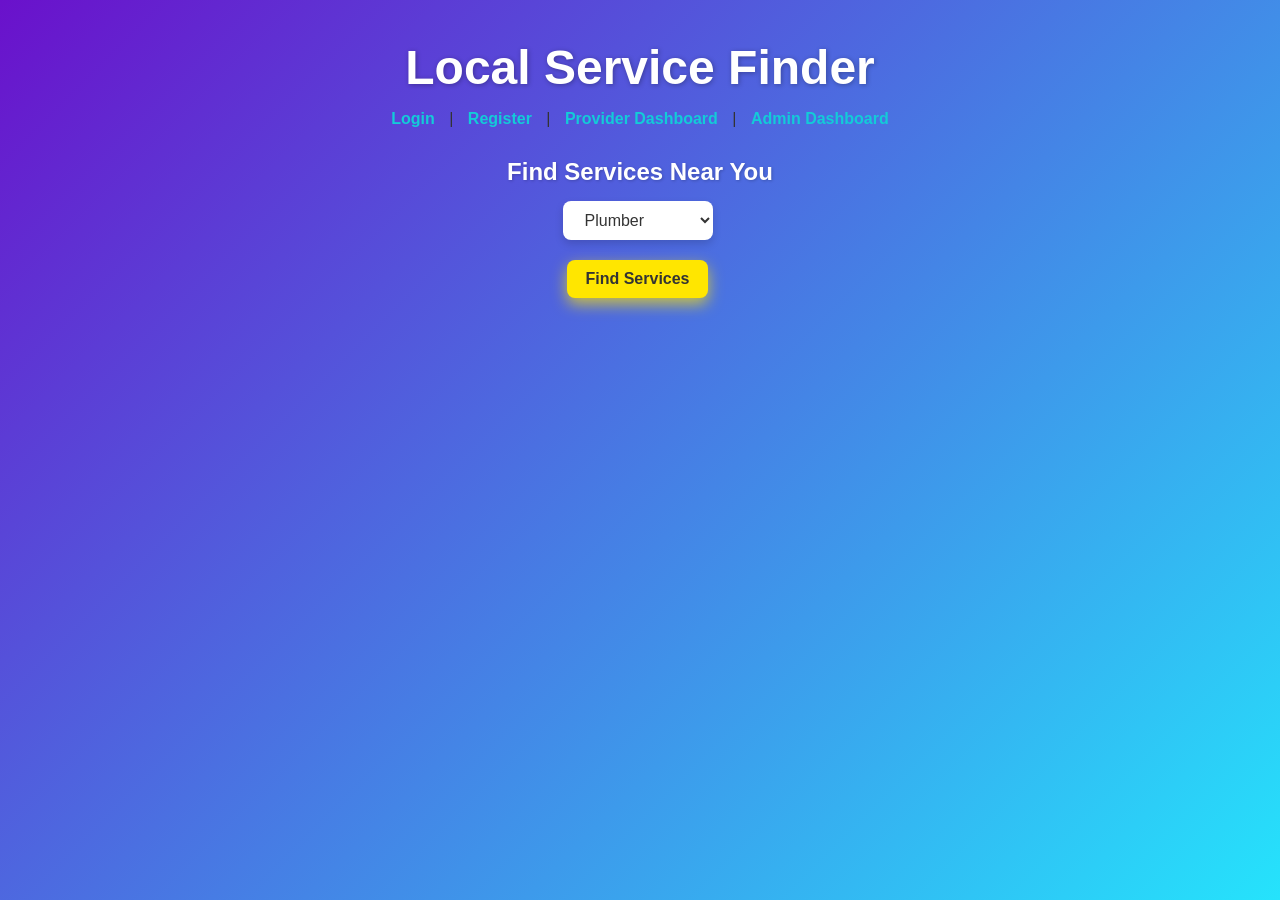
==== index.html @ b96a738e "Add files via upload" ====
<!DOCTYPE html>
<html>
<head>
  <title>Local Service Finder</title>
  <link rel="stylesheet" href="style.css">
</head>
<body>

<h1>Local Service Finder</h1>

<div>
  <a href="login.html">Login</a> | 
  <a href="register.html">Register</a> | 
  <a href="provider.html">Provider Dashboard</a> | 
  <a href="admin.html">Admin Dashboard</a>
</div>

<h2>Find Services Near You</h2>
<select id="serviceType">
  <option value="Plumber">Plumber</option>
  <option value="Electrician">Electrician</option>
  <option value="Cleaner">Cleaner</option>
</select>
<button onclick="findServices()">Find Services</button>

<div id="results"></div>

<script src="services.js"></script>
<script src="auth.js"></script>
<script src="provider.js"></script>
<script src="admin.js"></script>

</body>
</html>
---- style.css ----
/* Reset some default styles */
* {
  box-sizing: border-box;
  margin: 0;
  padding: 0;
  font-family: 'Segoe UI', Tahoma, Geneva, Verdana, sans-serif;
}

/* Body background and center content */
body {
  background: linear-gradient(135deg, #6a11cb 0%, #25e3fc 100%);
  color: #333;
  min-height: 100vh;
  display: flex;
  flex-direction: column;
  align-items: center;
  padding: 40px 20px;
}

/* Main title */
h1 {
  font-size: 3rem;
  font-weight: 700;
  color: white;
  margin-bottom: 15px;
  text-shadow: 1px 1px 5px rgba(0,0,0,0.3);
}

/* Navigation links container */
div > a {
  color: #13cbd8;
  text-decoration: none;
  font-weight: 600;
  margin: 0 10px;
  transition: color 0.3s ease;
  cursor: pointer;
}

div > a:hover {
  color: #fff;
  text-decoration: underline;
}

/* Container for nav links */
div {
  margin-bottom: 30px;
}

/* Subtitle */
h2 {
  color: white;
  margin-bottom: 15px;
  font-weight: 600;
  text-shadow: 1px 1px 3px rgba(0,0,0,0.2);
}

/* Dropdown & button container */
select, button {
  padding: 10px 18px;
  font-size: 1rem;
  border-radius: 8px;
  border: none;
  margin: 0 5px 20px 0;
  transition: background-color 0.3s ease, box-shadow 0.3s ease;
  cursor: pointer;
  box-shadow: 0 4px 8px rgba(0,0,0,0.15);
}

/* Dropdown styling */
select {
  background-color: #fff;
  color: #333;
  min-width: 150px;
}

/* Button styling */
button {
  background-color: #ffe600;
  color: #333;
  font-weight: 700;
  box-shadow: 0 6px 15px rgba(255, 230, 0, 0.7);
}

button:hover {
  background-color: #fff200;
  box-shadow: 0 8px 20px rgba(255, 242, 0, 0.9);
}

/* Result cards */
#results {
  max-width: 400px;
  width: 100%;
}

.card {
  background-color: rgba(255, 255, 255, 0.9);
  border-radius: 15px;
  padding: 20px 25px;
  margin: 15px 0;
  box-shadow: 0 10px 25px rgba(0,0,0,0.1);
  text-align: center;
  transition: transform 0.3s ease;
}

.card:hover {
  transform: translateY(-5px);
  box-shadow: 0 14px 30px rgba(0,0,0,0.2);
}

/* Card headings */
.card h3 {
  color: #2575fc;
  font-weight: 700;
  margin-bottom: 12px;
}

/* Card paragraphs */
.card p {
  font-size: 1rem;
  margin-bottom: 8px;
  color: #555;
}

/* Card button */
.card button {
  background-color: #2575fc;
  color: white;
  font-weight: 600;
  box-shadow: 0 6px 15px rgba(37, 117, 252, 0.7);
}

.card button:hover {
  background-color: #1a52d1;
  box-shadow: 0 8px 20px rgba(26, 82, 209, 0.9);
}

/* Responsive */
@media (max-width: 480px) {
  h1 {
    font-size: 2.2rem;
  }
  .card {
    padding: 15px 20px;
  }
  select, button {
    width: 100%;
    margin-bottom: 10px;
  }
}
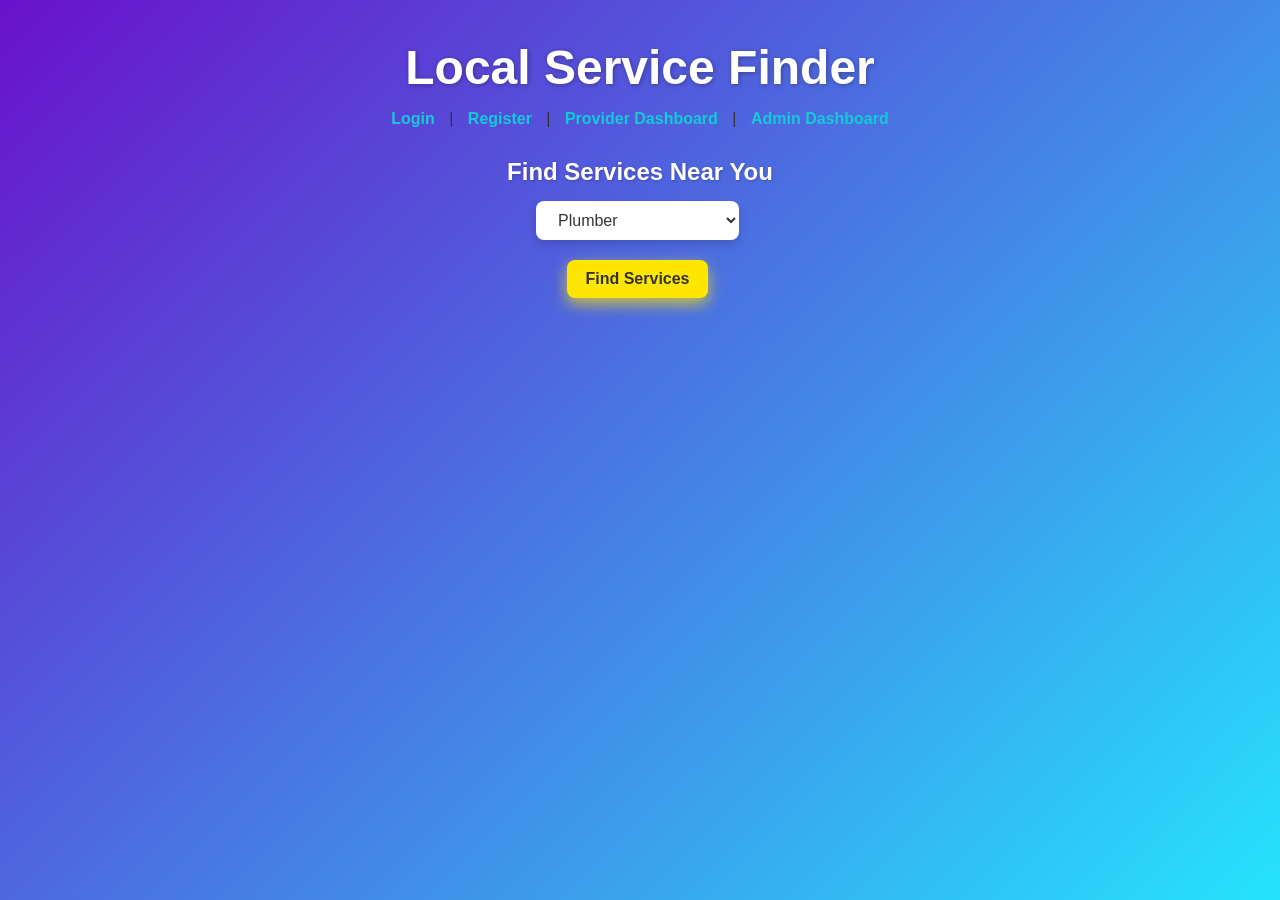
==== commit 0019157c: "Add more service options to the selection menu" ====
--- a/index.html
+++ b/index.html
@@ -20,6 +20,16 @@
   <option value="Plumber">Plumber</option>
   <option value="Electrician">Electrician</option>
   <option value="Cleaner">Cleaner</option>
+  <option value="Driver">Driver</option>
+  <option value="Mechanic">Mechanic</option>
+  <option value="Painter">Painter</option>
+  <option value="Doctor">Doctor</option>
+  <option value="Home decorator">Home decorator</option>
+  <option value="AC Repair">AC Repair</option>
+  <option value="Car & Bike Servicing">Car & Bike Servicing</option>
+  <option value="Fitness Trainer">Fitness Trainer</option>
+  <option value="Home Tutor">Home Tutor</option>
+  <option value="Event Management">Event Management</option>
 </select>
 <button onclick="findServices()">Find Services</button>
 
